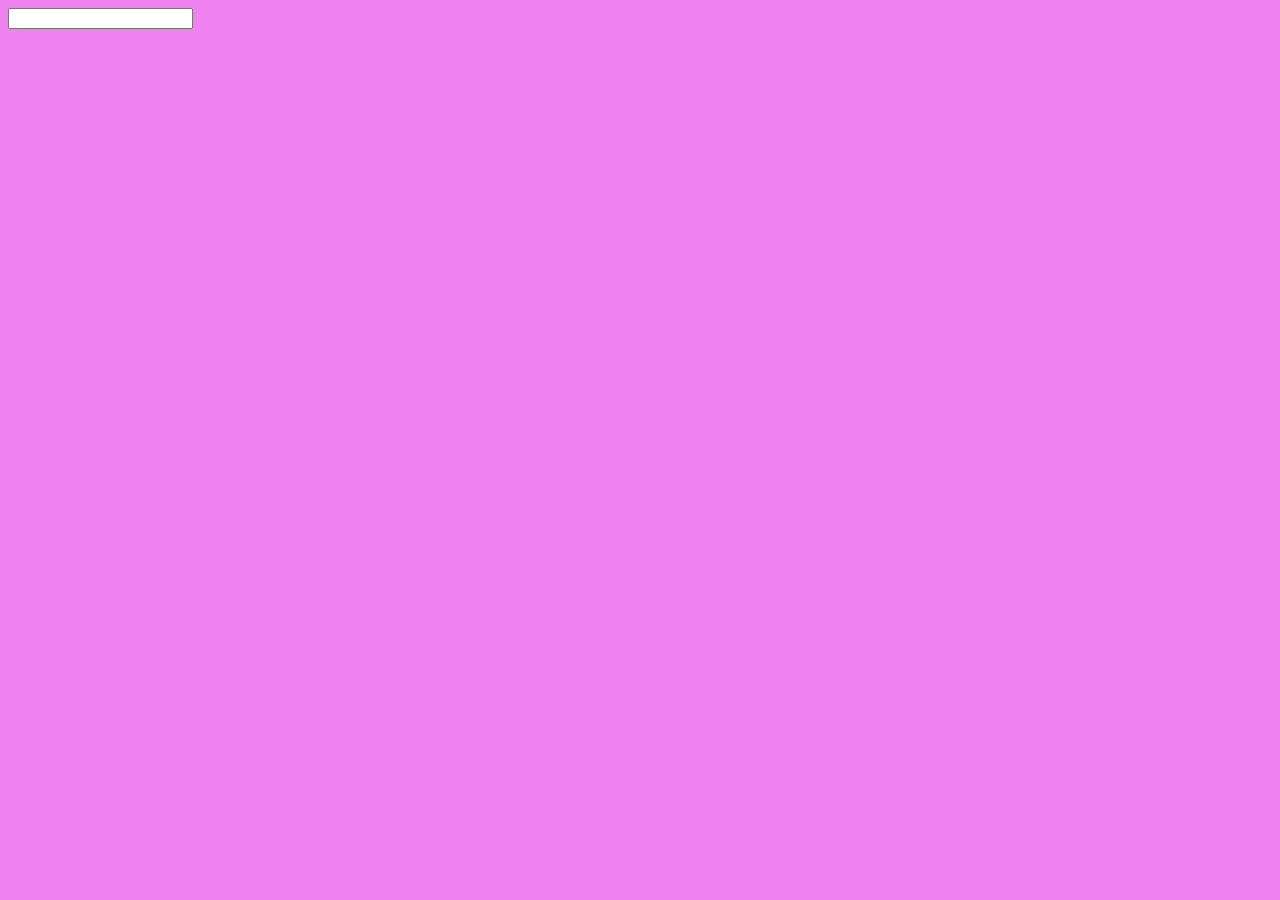
==== index.html @ cb32b22f "just starting" ====
<!DOCTYPE html>
<html lang="en">
<head>
    <meta charset="UTF-8">
    <meta http-equiv="X-UA-Compatible" content="IE=edge">
    <meta name="viewport" content="width=device-width, initial-scale=1.0">
    <title>Todo-List</title>
    <link rel="stylesheet" href="style.css">
    <script src="script.js" defer></script>
</head>
<body>
    <div id="list" class="list">
        <div id="head" class="head">

        </div id="list-item">
        <input type="text">
        <ul></ul>
    </div>
</body>
</html>
---- style.css ----
body{
    background-color: violet;
}
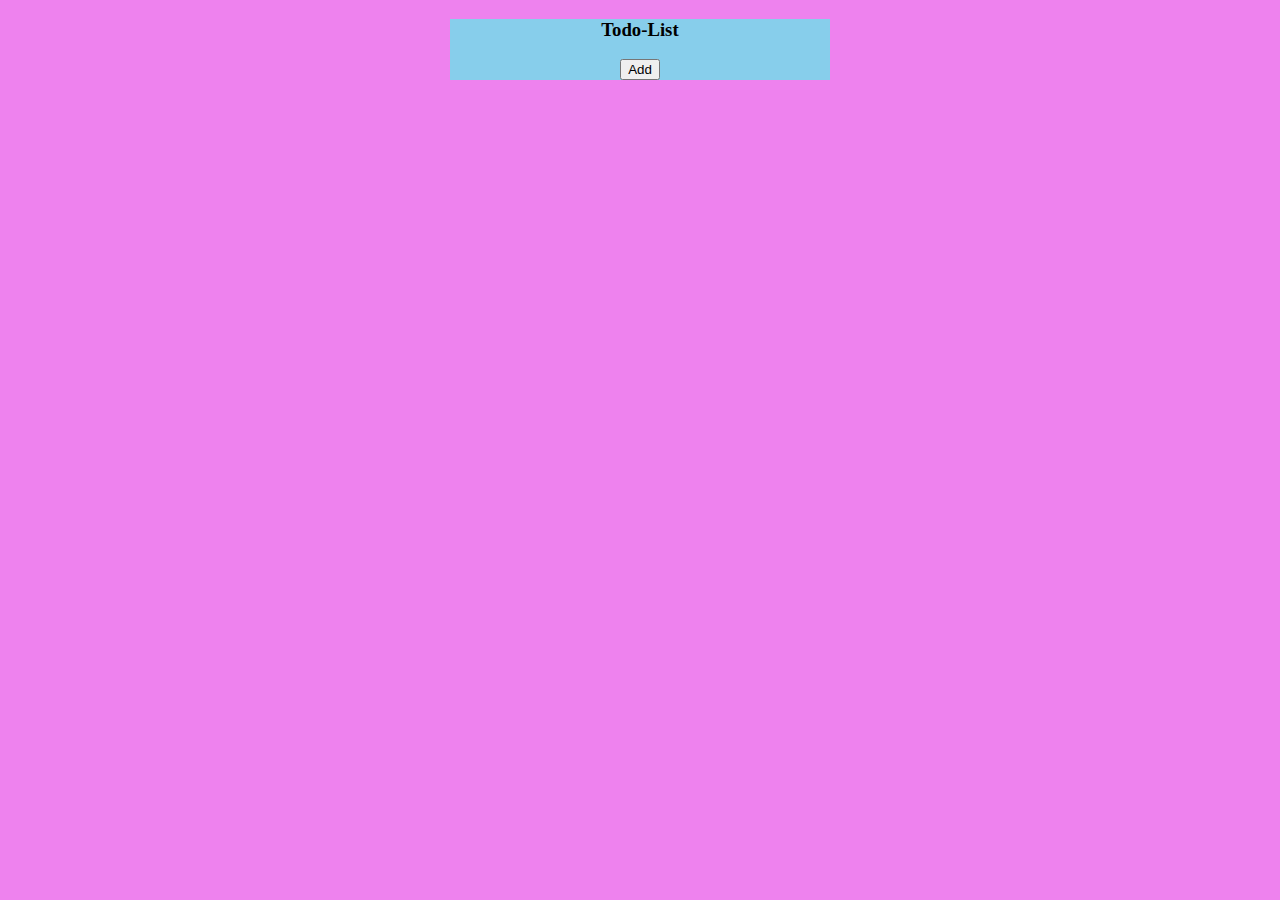
==== commit 29ab27c4: "working on the button" ====
--- a/index.html
+++ b/index.html
@@ -11,9 +11,10 @@
 <body>
     <div id="list" class="list">
         <div id="head" class="head">
-
+            <h3>Todo-List</h3>
+            <button>Add</button>
         </div id="list-item">
-        <input type="text">
+        <input type="text" class="hide">
         <ul></ul>
     </div>
 </body>
--- a/style.css
+++ b/style.css
@@ -1,3 +1,14 @@
 body{
     background-color: violet;
+    text-align: center;
+}
+.hide{
+    display: none;
+}
+#list{
+    width: 30%;
+    margin: 10px auto;
+}
+#head{
+    background-color: skyblue;
 }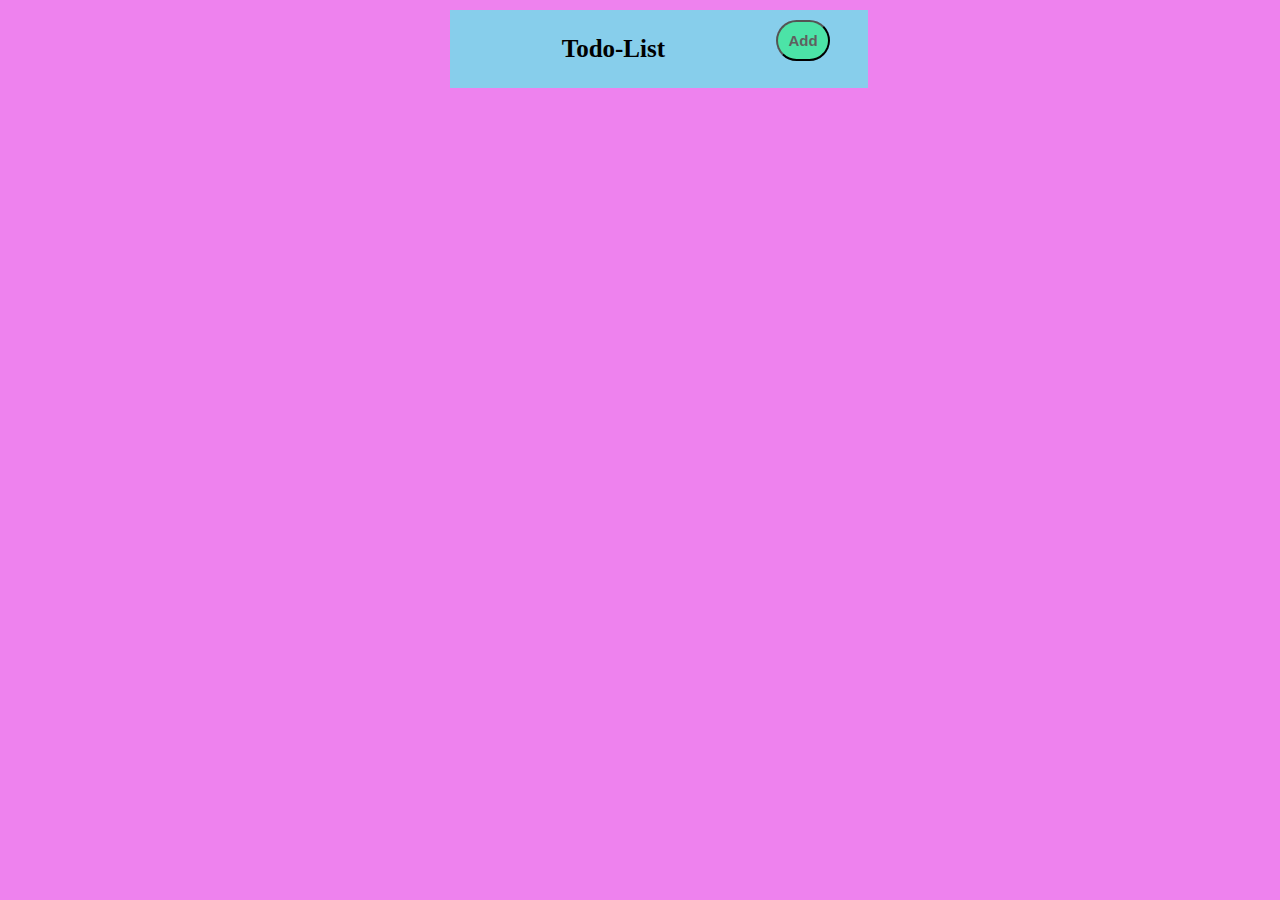
==== commit b522218c: "finished making app" ====
--- a/index.html
+++ b/index.html
@@ -9,13 +9,20 @@
     <script src="script.js" defer></script>
 </head>
 <body>
-    <div id="list" class="list">
-        <div id="head" class="head">
-            <h3>Todo-List</h3>
-            <button>Add</button>
-        </div id="list-item">
-        <input type="text" class="hide">
-        <ul></ul>
+<div id="list" class="list">
+    <div id="head" class="head">
+    <h3>Todo-List</h3>
+    <button id="add" class="hover">Add</button>
     </div>
+</div>
+<div id="list-item">
+    <div id="input" class="hide">
+        <input type="text" placeholder="Press Enter to Add" >
+        <button id="close" class="hover">close</button>
+    </div>
+    <ul></ul>
+</div>
+
+    
 </body>
 </html>--- a/style.css
+++ b/style.css
@@ -10,5 +10,63 @@
     margin: 10px auto;
 }
 #head{
+  display: flex;
     background-color: skyblue;
+    width: 100%;
+    padding-right: 10%
+}
+h3{
+  font-size: 25px;
+  width: 100%;
+}
+#add{
+  font-size: 15px;
+  font-weight: 600;
+  padding: 10px;
+  height: 70%;
+  border-radius: 25px;
+  /* margin-left: 80px; */
+  margin-top: 10px;
+  color: rgb(95, 95, 95);
+  background-color: rgba(0, 255, 76, 0.432);
+
+}
+.line{
+  text-decoration: line-through;
+}
+.delete{
+  background-color: rgba(0, 0, 255, 0.418);
+  color: white;
+  padding: 0px;
+  width: 25%;
+  font-size: 20px;
+  margin-left: 10%;
+  border-radius: 10px;
+  cursor: pointer;
+}
+ul{
+  list-style:decimal ;
+  margin-top: 1px;
+}
+#list-item{
+  background-color: white;
+  width: 33%;
+  align-items: center;
+  justify-content: center;
+  margin: -10px 35%;
+  padding: 0;
+}
+li{
+  border-bottom:1px dotted grey ;
+  font-size: 25px;
+  margin-bottom: 15px;
+}
+#close{
+  color: white;
+  background-color: orange;
+  border-radius: 5px;
+}
+.hover:hover{
+  transform: scale(1.2);
+  cursor: pointer;
 }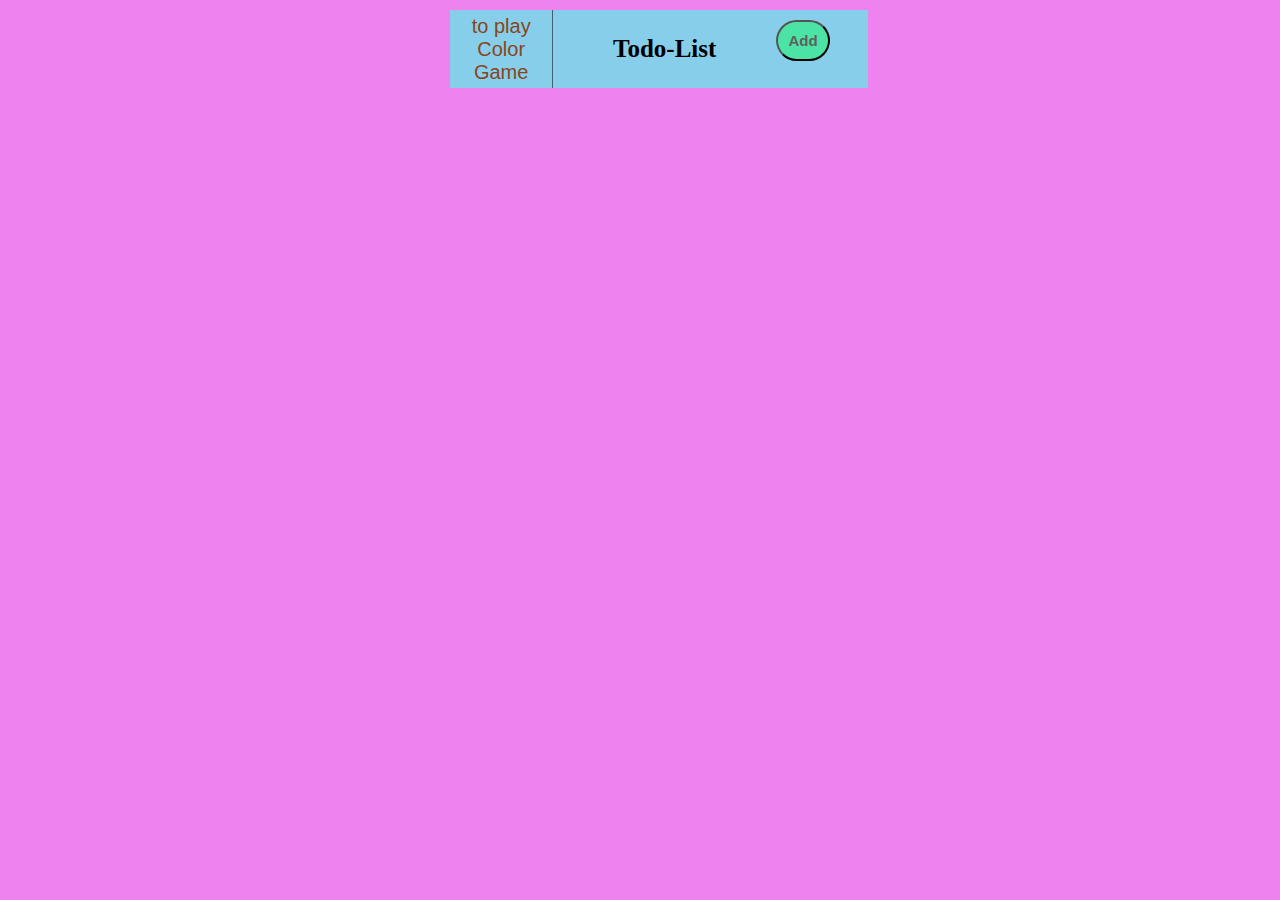
==== commit ce935eb0: "added new game" ====
--- a/index.html
+++ b/index.html
@@ -11,6 +11,7 @@
 <body>
 <div id="list" class="list">
     <div id="head" class="head">
+    <button class="play"><a href="Color game/index.html" target="blank"> to play Color Game </a></button>
     <h3>Todo-List</h3>
     <button id="add" class="hover">Add</button>
     </div>
--- a/style.css
+++ b/style.css
@@ -1,3 +1,6 @@
+*{
+  transition: all .5s;
+}
 body{
     background-color: violet;
     text-align: center;
@@ -57,10 +60,13 @@
   padding: 0;
 }
 li{
+  padding: 5%;
+  width: 100℅;
   border-bottom:1px dotted grey ;
   font-size: 25px;
   margin-bottom: 15px;
-}
+background: white }
+li:nth-child(odd) { background: white; }
 #close{
   color: white;
   background-color: orange;
@@ -69,4 +75,46 @@
 .hover:hover{
   transform: scale(1.2);
   cursor: pointer;
+}
+#input{
+  margin-bottom: 25px;
+  animation: fade-slide-in 0.3s ease-out forwards;
+}
+.play{
+  padding: 0;
+  font-size: 20px;
+  background-color: skyblue;
+  outline: none;
+  border: none;
+  border-right: 0.5px solid rgba(0, 0, 0, 0.521);
+}
+a:active,
+a:visited,
+a:link{
+  text-decoration: none;
+  color: rgb(133, 71, 32);
+}
+.play:hover{
+  background-color: black;
+}
+@media only screen and (max-width: 708px){
+#input>input{
+  width: 100%;
+}
+#list{
+  width: 100%;
+}
+#list-item{
+  width: 100%;
+  margin: 0;
+  margin-top: -10px;
+}
+}
+@keyframes fade-slide-in {
+  from {
+    transform: translateY(-0.5rem);
+  }
+  to {
+    transform: translateY(0);
+  }
 }